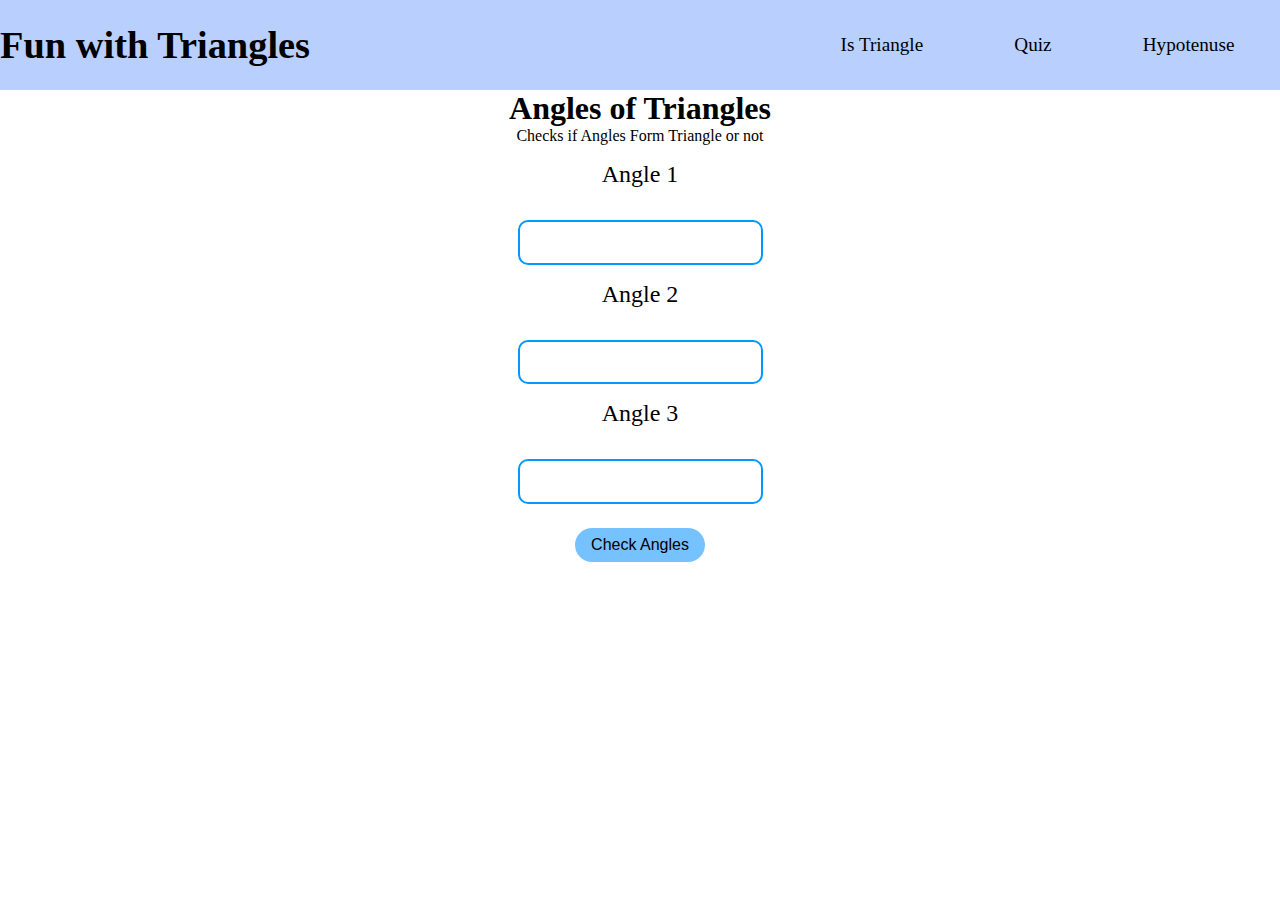
==== index.html @ 9cf5053e "feat: Is Triangle and Quiz Aded" ====
<!DOCTYPE html>
<html lang="en">
  <head>
    <meta charset="UTF-8" />
    <meta http-equiv="X-UA-Compatible" content="IE=edge" />
    <meta name="viewport" content="width=device-width, initial-scale=1.0" />
    <link rel="stylesheet" href="/style.css" />
    <title>Fun with Triangles</title>
  </head>
  <body>
    <header>
      <h1>Fun with Triangles</h1>
      <nav>
        <ul>
          <li><a href="/index.html">Is Triangle</a></li>
          <li><a href="/quiz.html">Quiz</a></li>
          <li><a href="/">Hypotenuse</a></li>
        </ul>
      </nav>
    </header>
    <div class="hero">
      <div class="center">
        <h1>Angles of Triangles</h1>
        <p>Checks if Angles Form Triangle or not</p>
      </div>
      <div class="container">
        <label for="angle-input">Angle 1</label>
        <input class="angle-input" type="text" />
        <label for="angle-input">Angle 2</label>
        <input class="angle-input" type="text" />
        <label for="angle-input">Angle 3</label>
        <input class="angle-input" type="text" />
        <button id="Check-triangle">Check Angles</button>
        <div class="output"></div>
      </div>
    </div>
    <script src="/app.js"></script>
  </body>
</html>
---- style.css ----
* {
  padding: 0;
  margin: 0;
  box-sizing: border-box;
}
body {
}

a {
  text-decoration: none;
  color: black;
}
.center {
  display: flex;
  flex-direction: column;
  justify-content: center;
  align-items: center;
}
header {
  height: 10vh;
  display: flex;
  font-size: 1.2rem;
  justify-content: space-between;
  align-items: center;
  flex: 1 1 30rem;
  background-color: rgb(185, 207, 253);
}
h1 {
  flex-grow: 1;
}
nav {
  flex: 1;
}
nav ul {
  display: flex;
  justify-content: space-around;
  list-style: none;
}

.container {
  display: flex;
  flex-direction: column;
  justify-content: space-between;
  align-items: center;
  width: 60%;
  height: 30vh;
  margin: auto;
}

.container label {
  font-size: 1.5rem;
  display: flex;
  flex-direction: column;
  justify-content: center;
  align-items: center;
  padding: 1rem;
}
.container input {
  border: rgb(0, 153, 255) solid 2px;
  border-radius: 10px;
  padding: 0.8rem 2rem;
  margin-top: 1rem;
}
button {
  padding: 0.5rem 1rem;
  font-size: 1rem;
  background-color: rgb(118, 193, 255);
  border: none;
  border-radius: 20px;
  margin-top: 1.5rem;
  cursor: pointer;
}
button:hover {
  background-color: rgb(59, 148, 221);
}
.output {
  margin-top: 1.5rem;
  font-size: 1.5rem;
  padding-bottom: 2rem;
}

/* Quiz page */

.question-container {
  display: flex;
  flex-direction: column;
  justify-content: center;
  align-items: center;
  padding: 1.5rem;
  font-size: 1.4rem;
}

.quiz-choice {
  padding: 0.5rem;
  font-size: 1.3rem;
}

.hero {
  display: flex;
  flex-direction: column;
  justify-content: center;
  align-items: center;
}

.form-submit-btn {
  padding: 1rem 2rem;
  margin-top: 0.5rem;
}
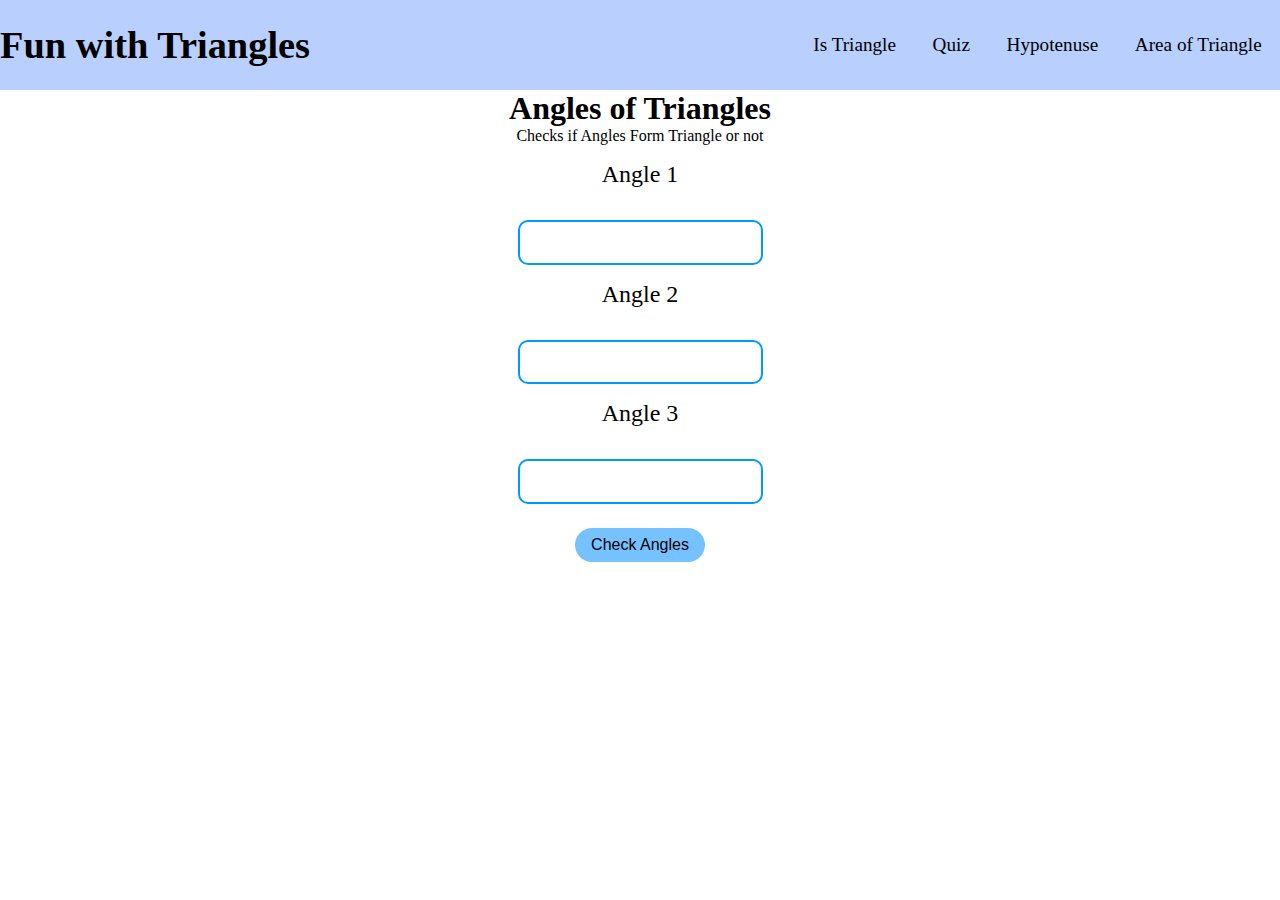
==== commit 125c31d0: "Updated file structure" ====
--- a/index.html
+++ b/index.html
@@ -14,7 +14,8 @@
         <ul>
           <li><a href="/index.html">Is Triangle</a></li>
           <li><a href="/quiz.html">Quiz</a></li>
-          <li><a href="/">Hypotenuse</a></li>
+          <li><a href="/hypotenuse.html">Hypotenuse</a></li>
+          <li><a href="/area-of-triangle.html">Area of Triangle</a></li>
         </ul>
       </nav>
     </header>
@@ -34,6 +35,6 @@
         <div class="output"></div>
       </div>
     </div>
-    <script src="/app.js"></script>
+    <script src="/script/app.js"></script>
   </body>
 </html>
--- a/style.css
+++ b/style.css
@@ -22,7 +22,7 @@
   font-size: 1.2rem;
   justify-content: space-between;
   align-items: center;
-  flex: 1 1 30rem;
+  flex: 1 1 10rem;
   background-color: rgb(185, 207, 253);
 }
 h1 {
@@ -106,3 +106,23 @@
   padding: 1rem 2rem;
   margin-top: 0.5rem;
 }
+
+.hypo-container {
+  display: flex;
+  flex-direction: column;
+  justify-content: space-around;
+  align-items: center;
+  font-size: 2rem;
+  width: 90vh;
+  margin: auto;
+  height: 70vh;
+}
+.hypo-container input {
+  border: rgb(0, 153, 255) solid 2px;
+  border-radius: 10px;
+  padding: 0.8rem 2rem;
+  margin-top: 1rem;
+}
+#calc-hypotenuse {
+  padding: 1rem;
+}
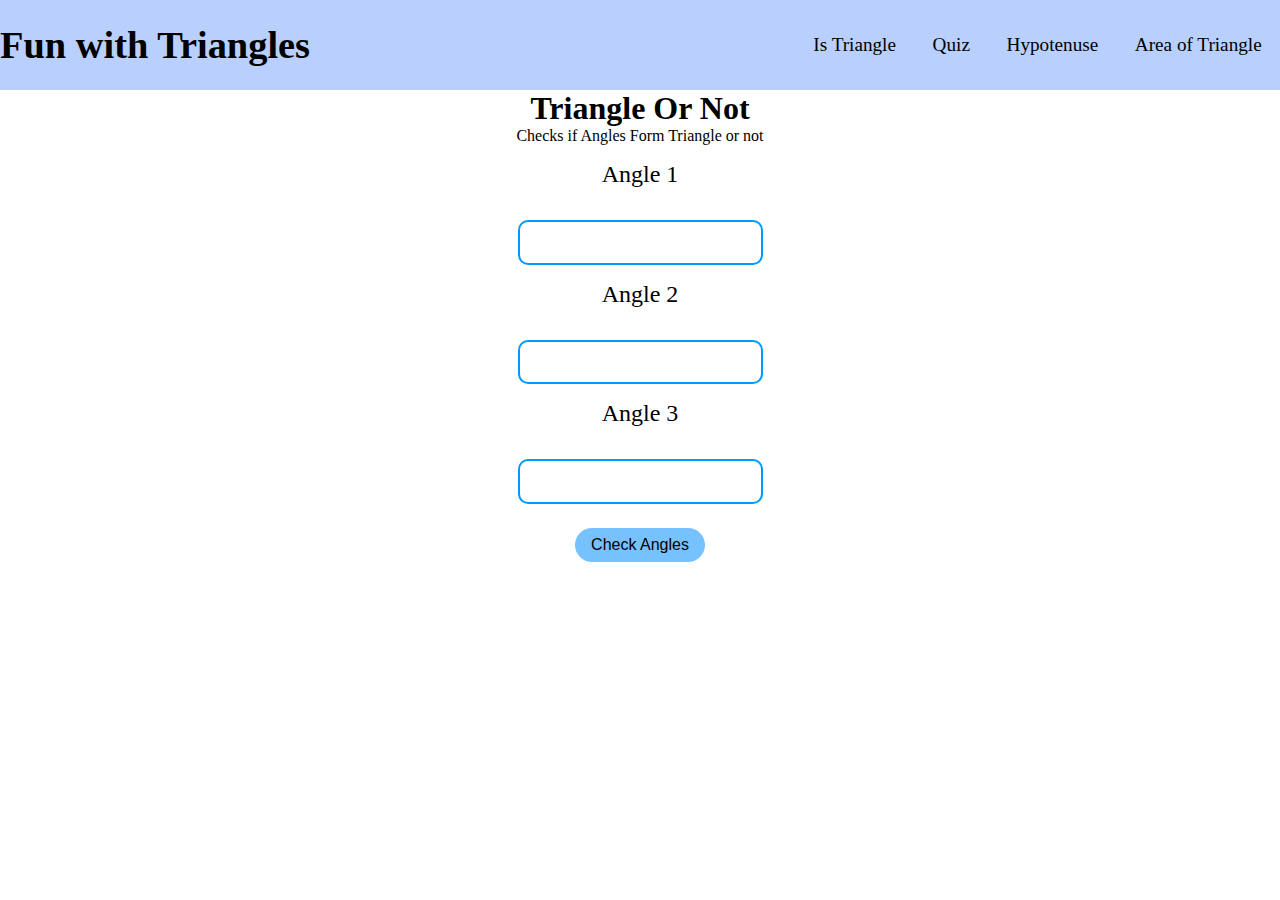
==== commit afd14384: "style: h1 updated" ====
--- a/index.html
+++ b/index.html
@@ -21,7 +21,7 @@
     </header>
     <div class="hero">
       <div class="center">
-        <h1>Angles of Triangles</h1>
+        <h1>Triangle Or Not</h1>
         <p>Checks if Angles Form Triangle or not</p>
       </div>
       <div class="container">
